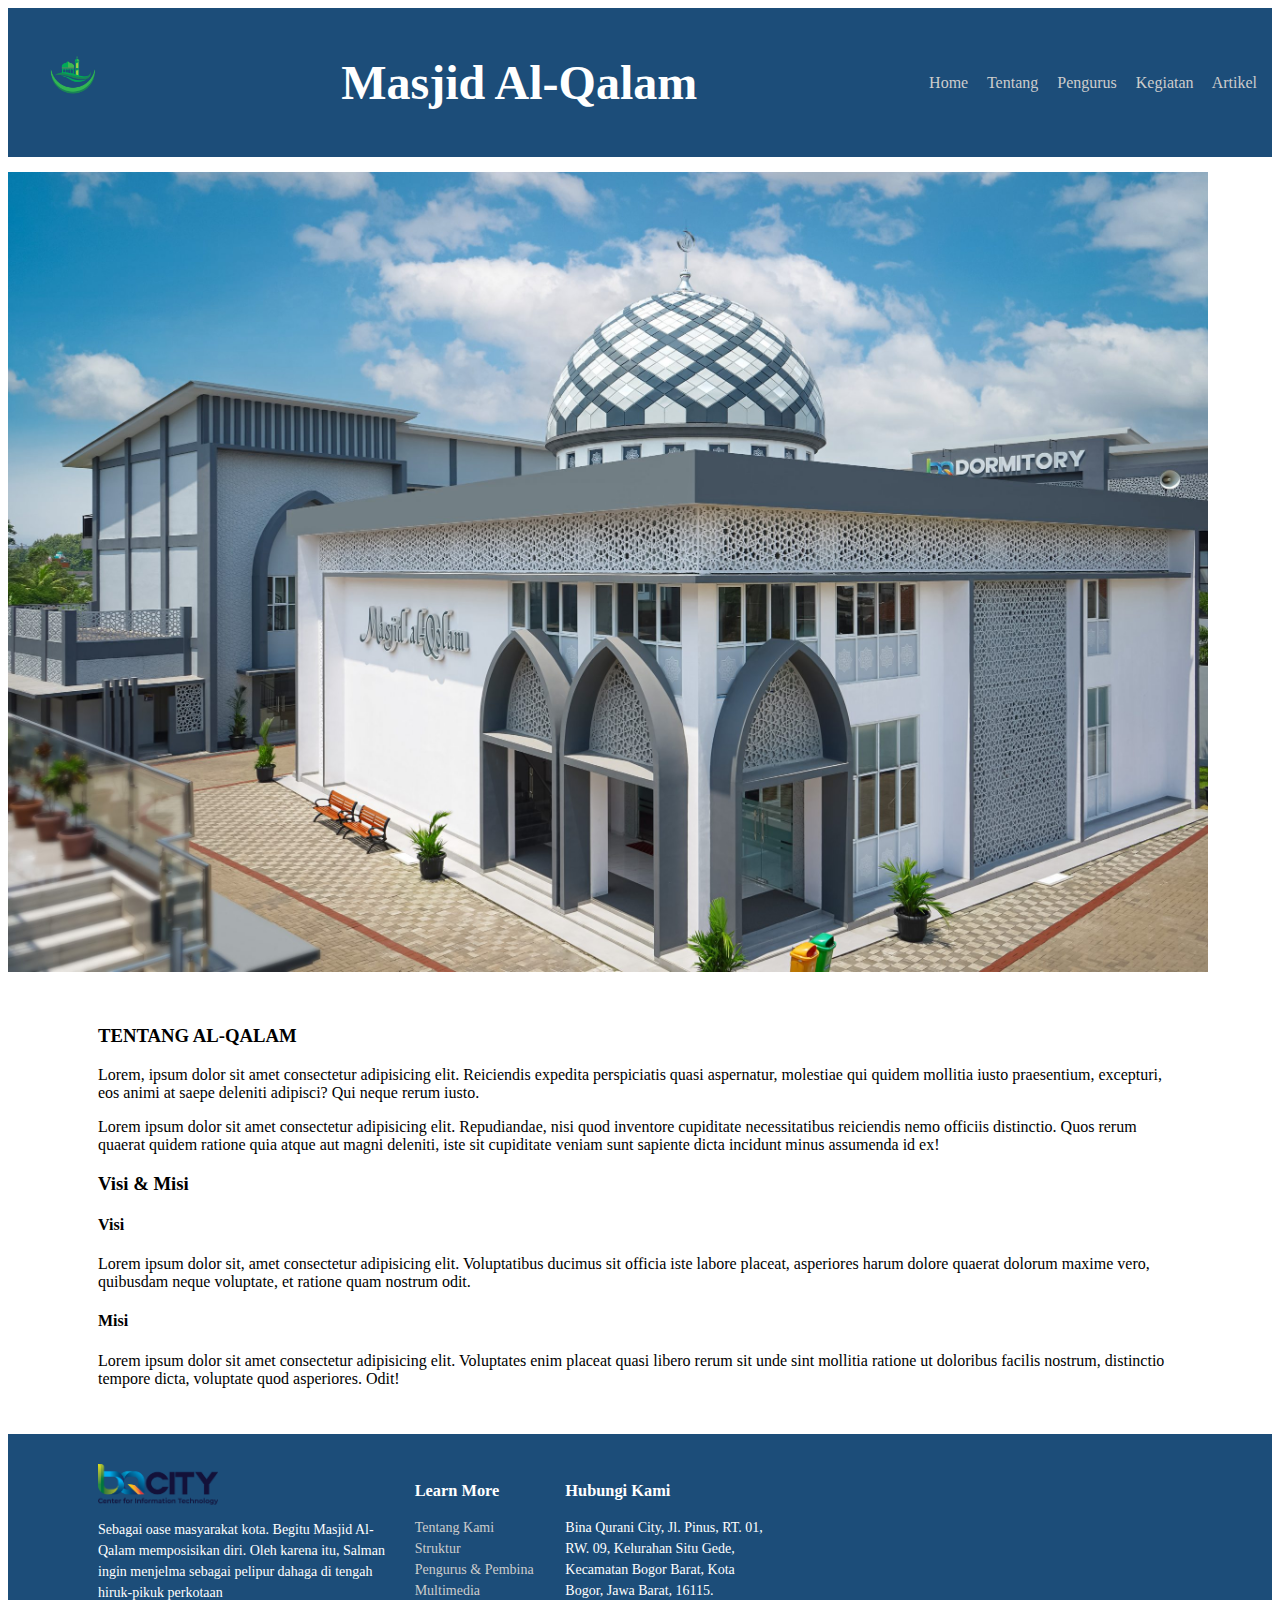
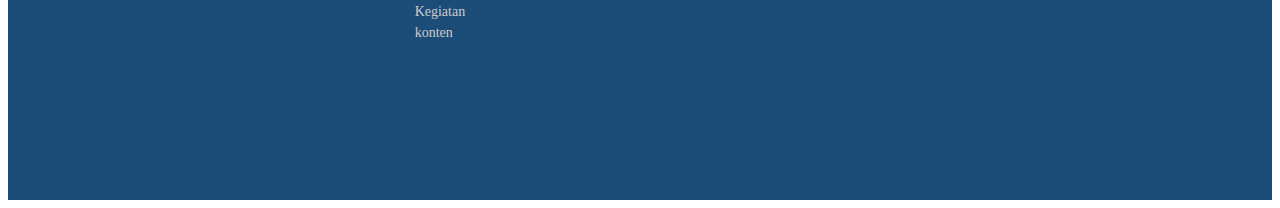
==== about.html @ f6b60010 "Add files via upload" ====
<!DOCTYPE html>
<html lang="en">
  <head>
    <meta charset="UTF-8" />
    <meta name="viewport" content="width=device-width, initial-scale=1.0" />
    <link rel="stylesheet" href="style.css" />
    <title>Tentang Al-Qalam</title>
  </head>
  <body>
    <header class="hd">
      <div class="hd">
        <img src="./assets/images/logo masjid.png" width="auto" height="50" />
      </div>

      <h1 class="jdl">Masjid Al-Qalam</h1>
      <nav class="nv">
        <a
          href="file:///C:/Users/upgra/OneDrive/Documents/project/al-qalam.html#"
          target="_blank"
          >Home</a
        >
        <a
          href="file:///C:/Users/upgra/OneDrive/Documents/project/about.html"
          target="_blank"
          >Tentang</a
        >
        <a href="#">Pengurus</a>
        <a href="#">Kegiatan</a>
        <a href="#">Artikel</a>
      </nav>
    </header>
    <img
      src="assets\images\New-Masjid-Al-Qalam-scaled.jpg"
      width="1200"
      height="auto"
    />
    <!--tentang-->
    <div class="about-page">
      <h3>TENTANG AL-QALAM</h3>
      <p>
        Lorem, ipsum dolor sit amet consectetur adipisicing elit. Reiciendis
        expedita perspiciatis quasi aspernatur, molestiae qui quidem mollitia
        iusto praesentium, excepturi, eos animi at saepe deleniti adipisci? Qui
        neque rerum iusto.
      </p>
      <p>
        Lorem ipsum dolor sit amet consectetur adipisicing elit. Repudiandae,
        nisi quod inventore cupiditate necessitatibus reiciendis nemo officiis
        distinctio. Quos rerum quaerat quidem ratione quia atque aut magni
        deleniti, iste sit cupiditate veniam sunt sapiente dicta incidunt minus
        assumenda id ex!
      </p>
      <h3>Visi & Misi</h3>
      <h4>Visi</h4>
      <p>
        Lorem ipsum dolor sit, amet consectetur adipisicing elit. Voluptatibus
        ducimus sit officia iste labore placeat, asperiores harum dolore quaerat
        dolorum maxime vero, quibusdam neque voluptate, et ratione quam nostrum
        odit.
      </p>
      <h4>Misi</h4>
      <p>
        Lorem ipsum dolor sit amet consectetur adipisicing elit. Voluptates enim
        placeat quasi libero rerum sit unde sint mollitia ratione ut doloribus
        facilis nostrum, distinctio tempore dicta, voluptate quod asperiores.
        Odit!
      </p>
    </div>
    <!--footer-->
    <footer class="ft">
      <div class="ft-about">
        <img
          src="./assets/images/logo bq.png"
          alt="logo bq"
          width="120"
          height="auto"
        />
        <p>
          Sebagai oase masyarakat kota. Begitu Masjid Al-Qalam memposisikan
          diri. Oleh karena itu, Salman ingin menjelma sebagai pelipur dahaga di
          tengah hiruk-pikuk perkotaan
        </p>
      </div>
      <div class="ft-learn">
        <h3>Learn More</h3>
        <a href="#">Tentang Kami</a>
        <a href="#">Struktur</a>
        <a href="#">Pengurus & Pembina</a>
        <a href="#">Multimedia</a>
        <a href="#">Kegiatan</a>
        <a href="#">konten</a>
      </div>
      <div class="alamat">
        <h3>Hubungi Kami</h3>
        <p>
          Bina Qurani City, Jl. Pinus, RT. 01, RW. 09, Kelurahan Situ Gede,
          Kecamatan Bogor Barat, Kota Bogor, Jawa Barat, 16115.
        </p>
        <div class="sosmed">
          <a
            href="https://twitter.com/binaquranicity?ref_src=twsrc%5Egoogle%7Ctwcamp%5Eserp%7Ctwgr%5Eauthor"
            target="_blank"
            ><i class="fa-brands fa-x-twitter fa-xl"></i
          ></a>
          <a
            href="https://www.instagram.com/bq.islamicboardingschool/"
            target="_blank"
            ><i class="fa-brands fa-square-instagram fa-xl"></i
          ></a>
          <a
            href="https://www.facebook.com/binaquraniislamicschool/"
            target="_blank"
            ><i class="fa-brands fa-square-facebook fa-xl"></i
          ></a>
          <a href="https://www.youtube.com/@BinaQurani" target="_blank">
            <i class="fa-brands fa-square-youtube fa-xl"></i
          ></a>
        </div>
      </div>
      <div>
        <iframe
          src="https://www.google.com/maps/embed?pb=!1m18!1m12!1m3!1d3963.815436678051!2d106.7378289738063!3d-6.544974793447924!2m3!1f0!2f0!3f0!3m2!1i1024!2i768!4f13.1!3m3!1m2!1s0x2e69c3ea1c44cffd%3A0xbef8d6e100f792a1!2sBQ%20CITY!5e0!3m2!1sid!2sid!4v1707451803931!5m2!1sid!2sid"
          width="400"
          height="300"
          style="border: 0"
          allowfullscreen=""
          loading="lazy"
          referrerpolicy="no-referrer-when-downgrade"
        ></iframe>
      </div>
    </footer>
  </body>
</html>
---- style.css ----
h1 {
  color: white;
  font-size: 48px;
}
body {
  font-family: Lato;
}
a {
  text-decoration: none;
  color: #ccc;
  margin-right: 15px;
}
p {
  font-family: Poppins;
}

.hd {
  background-color: #1c4d79;
  padding-top: 15px;
  padding-bottom: 15px;
  padding-left: 15px;
  margin-bottom: 15px;
  display: flex;
  align-items: center;
  justify-content: space-between;
}

.nv {
  align-self: center;
}
.jdl {
  align-self: center;
}
.tmq {
  display: flex;
  gap: 15px;
}
.tmq-left {
  width: 1100px;
  margin-left: 14px;
}
.tmq-right {
  align-self: flex-end;
  margin-top: 30px;
}
.thumbnail-header {
  display: flex;
  justify-content: flex-start;
  margin-left: 90px;
  margin-right: 90px;
  gap: 30px;
}

.th-flex {
  display: flex;
  align-items: center;
  background-color: #1c4d79;
  color: white;
  width: 265px;
  height: 105px;
  padding: 15px;
  border-radius: 10px;
  margin-top: -60px;
  text-align: center;
}
.layanan {
  padding: 90px;
}

.layanan h3 {
  color: orange;
  font-size: 30px;
  line-height: 45px;
}

.layanan h2 {
  color: darkblue;
  font-size: 36px;
  line-height: 54px;
}
.container-layanan {
  display: grid;
  grid-template-rows: repeat(3, 1fr);
  grid-template-columns: repeat(3, 1fr);
  gap: 15px;
  margin: 0px 90px;
}
.flex-layanan {
  display: flex;
  flex-direction: column;
}

.container-kabar {
  display: grid;
  grid-template-columns: repeat(3, 1fr);
  grid-template-rows: 200px 200px;
  margin: 0px 90px 90px;
  row-gap: 45px;
  column-gap: 30px;
}

.agenda {
  background-color: #727f85;
  grid-column: 3/4;
  grid-row: 1/3;
  border-radius: 10px;
  column-gap: 15px;
  display: grid;
  grid-template-rows: 60px 1fr 1fr;
  grid-template-columns: 150px 1fr;
  gap: 15px;
  font-size: 20px;
  line-height: 30px;
  font-weight: bold;
}

.satu {
  grid-column: 1/3;
  grid-row: 1/2;
  align-self: center;
  font-size: 24px;
  line-height: 26px;
  font-weight: bold;
  text-align: center;
  height: 60px;
}

.agenda img {
  margin: 10px 0 0 15px;
  border-radius: 10px;
}

.kb {
  color: orange;
  font-weight: bold;
  font-size: 30px;
  margin-left: 90px;
  margin-top: 90px;
}
.berita {
  display: flex;
  gap: 15px;
  margin-top: 20px;
}
.berita img {
  border-radius: 10px;
}

.berita p {
  font-size: 20px;
  line-height: 30px;
  font-weight: bold;
}

.rowtv {
  background-color: #1c4d79;
  color: white;
  margin: 30px 0;
  padding: 30px 90px;
}
.rowtv > h3 {
  color: orange;
}

.kontentv {
  display: flex;
  justify-content: space-between;
}

.content {
  flex-grow: 0;
  display: flex;
  flex-direction: column;
  width: 420px;
}

.content img {
  border-radius: 10px;
}

.ft {
  display: flex;
  justify-content: space-between;
  color: white;
  background-color: #1c4d79;
  height: auto;
  padding: 30px 90px;
  font-size: 14px;
  line-height: 21px;
}

.ft-about {
  display: flex;
  flex-direction: column;
  width: 300px;
}

.ft-learn {
  display: flex;
  flex-direction: column;
}

.wa {
  position: fixed;
  bottom: 60px;
  right: 60px;
  width: 60px;
  height: auto;
}

.alamat {
  width: 200px;
}

.sosmed a {
  margin-right: 15px;
}

.about-page {
  padding: 30px 90px;
}

table {
  width: 800px;
  height: 200px;
}

thead {
  text-align: left;
}

table,
th,
td {
  border: 1px solid black;
  border-collapse: collapse;
  padding: 5px;
}

tr:hover {
  background-color: aqua;
}

@media (max-width: 1500px) {
  .kontentv {
    display: grid;
    grid-template-columns: 1fr 1fr;
    grid-template-rows: 1fr 1fr;
  }
}
@media (max-width) {
  .ft {
    gap: 15px;
  }
}
@media (max-width: 1200px) {
  .container-kabar {
    display: grid;
    grid-template-columns: repeat(3, 1fr);
    grid-template-rows: repeat(4, 1fr);
  }
  .agenda {
    background-color: #727f85;
    grid-column: 1/2;
    grid-row: 3/5;
    padding: 5px;
  }
}

@media (max-width: 1080px) {
  .kontentv {
    display: flex;
    flex-direction: column;
  }
}
@media (max-width: 980px) {
  .ft {
    flex-direction: column;
  }
}

@media (max-width: 800px) {
  .hd {
    flex-direction: column;
  }
  .logo {
    align-self: center;
  }
  .ft {
    flex-direction: column;
  }
  .sosmed {
    margin-bottom: 15px;
  }
  .container-kabar {
    display: flex;
    flex-direction: column;
  }

  .container-layanan {
    display: flex;
    flex-direction: column;
  }
  table {
    width: auto;
    height: auto;
    font-size: 12px;
  }
}

@media (max-width: 560px) {
  .rowtv {
    padding: 0 15px;
  }
}

@media (max-width: 540px) {
  .thumbnail-header {
    margin-left: 15px;
    margin-right: 15px;
  }
  iframe {
    width: 300px;
    height: auto;
  }
}
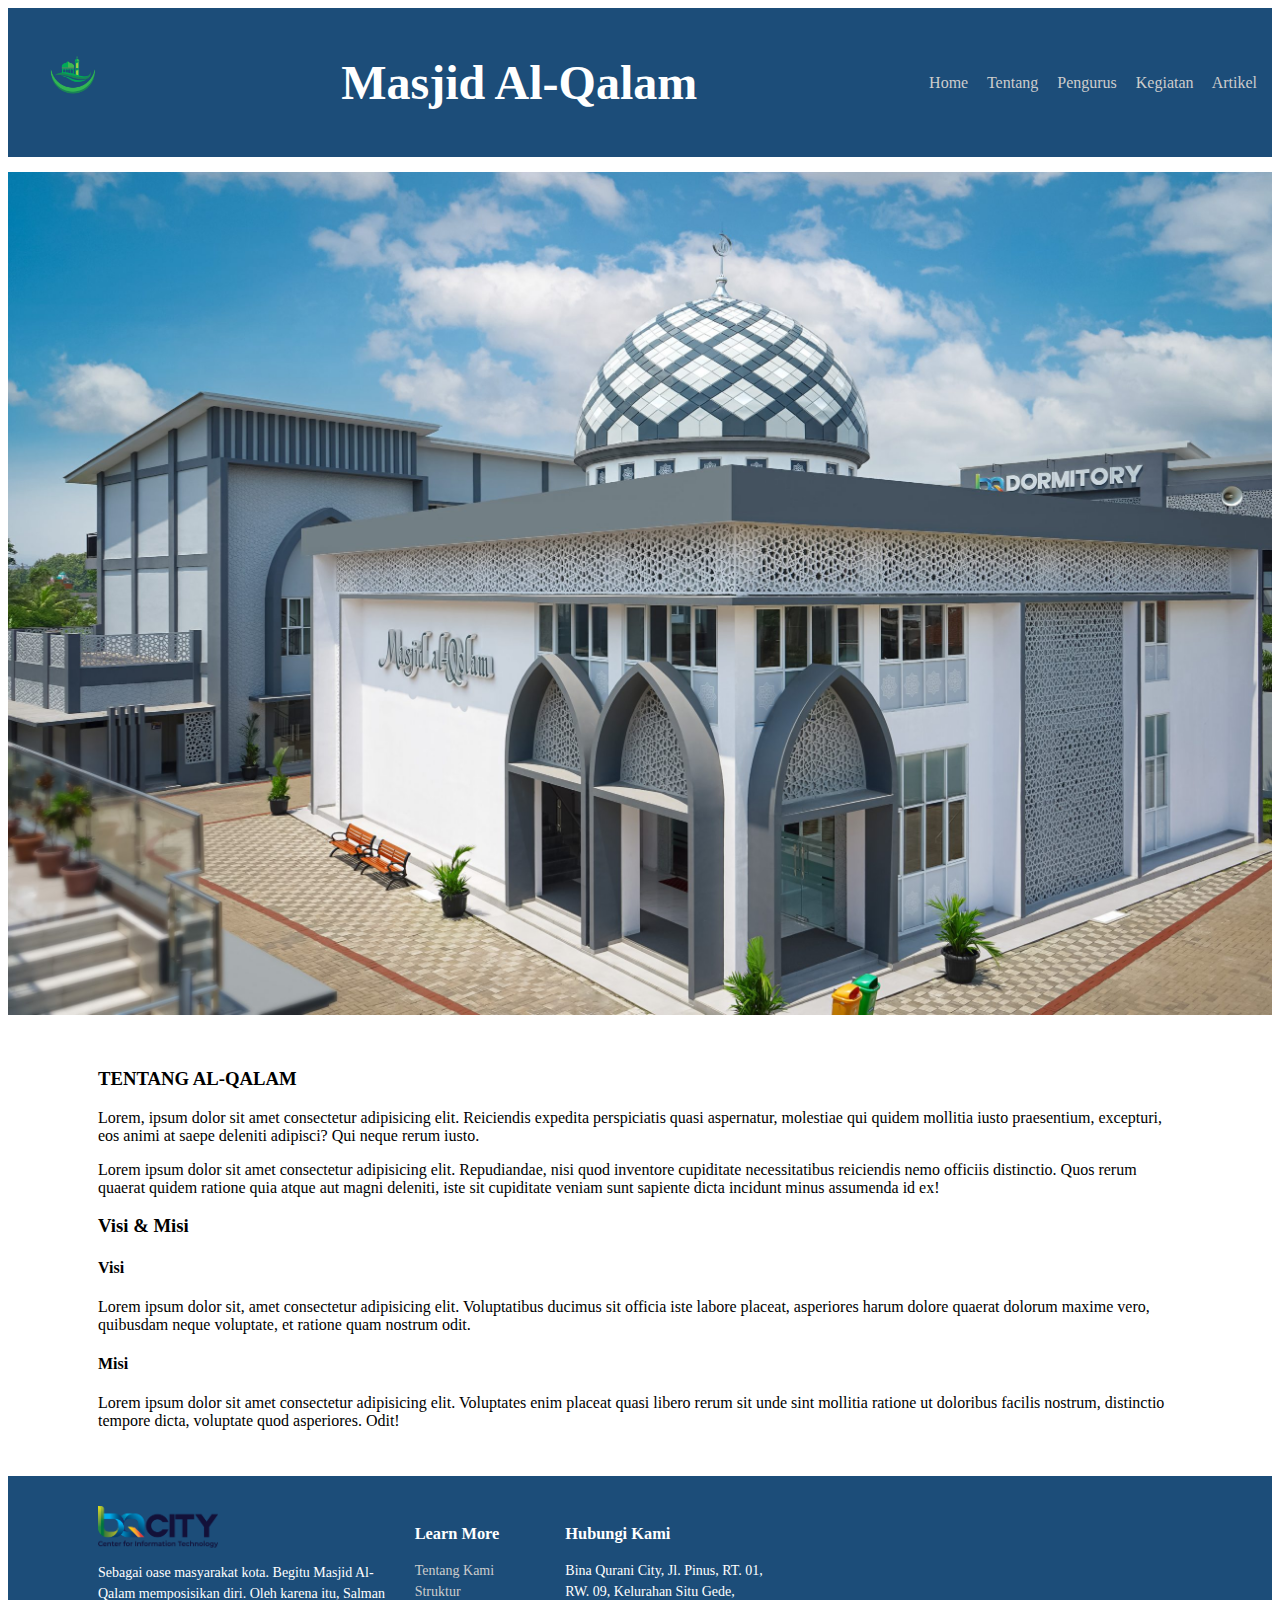
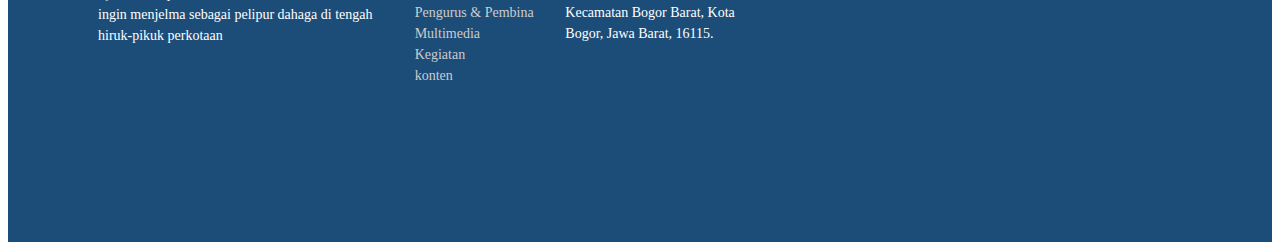
==== commit da53333f: "Update about.html" ====
--- a/about.html
+++ b/about.html
@@ -14,24 +14,16 @@
 
       <h1 class="jdl">Masjid Al-Qalam</h1>
       <nav class="nv">
-        <a
-          href="file:///C:/Users/upgra/OneDrive/Documents/project/al-qalam.html#"
-          target="_blank"
-          >Home</a
-        >
-        <a
-          href="file:///C:/Users/upgra/OneDrive/Documents/project/about.html"
-          target="_blank"
-          >Tentang</a
-        >
-        <a href="#">Pengurus</a>
+        <a href="https://fikri123d.github.io/masjid-html/index.html" target="_blank">Home</a>
+        <a href="https://fikri123d.github.io/masjid-html/about.html" target="_blank">Tentang</a>
+        <a href="https://fikri123d.github.io/masjid-html/pengurus.html">Pengurus</a>
         <a href="#">Kegiatan</a>
         <a href="#">Artikel</a>
       </nav>
     </header>
     <img
       src="assets\images\New-Masjid-Al-Qalam-scaled.jpg"
-      width="1200"
+      width="100%"
       height="auto"
     />
     <!--tentang-->
